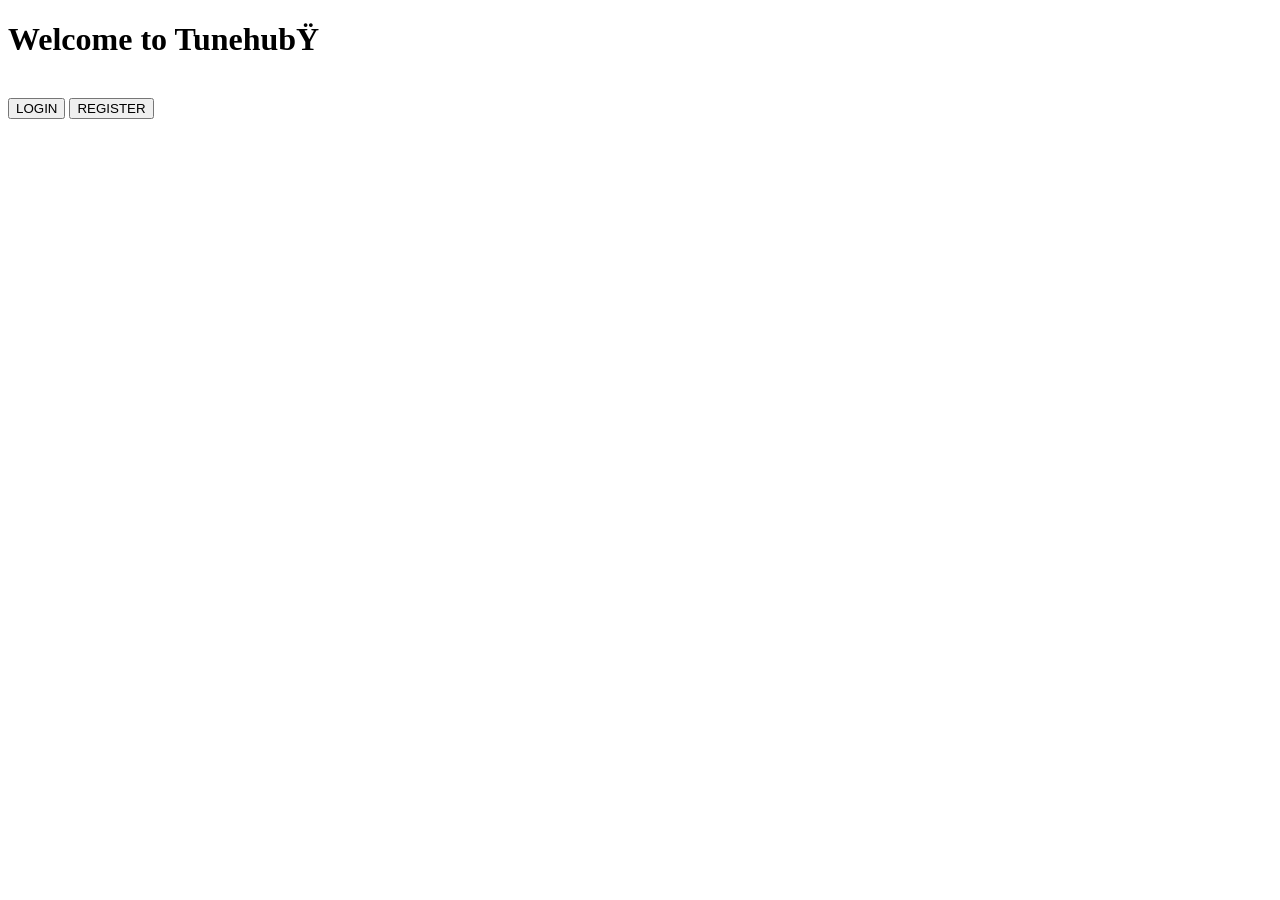
==== src/main/resources/templates/index.html @ ceb08ba5 "1st Version of TuneHub" ====
<!DOCTYPE html>
<html xmlns:th="http://www.thymeleaf.com">
<head>
<meta charset="ISO-8859-1">
<title>Tunehub Music</title>
<link rel="stylesheet" th:href="@{/css/index.css}">
</head>
<body>
		<div>
		
		<h1>Welcome to Tunehub�</h1><br>
		
		<a href="login"><button>LOGIN</button></a>
		<a href="register"><button>REGISTER</button></a>
		
		</div>
		
		

</body>
</html>
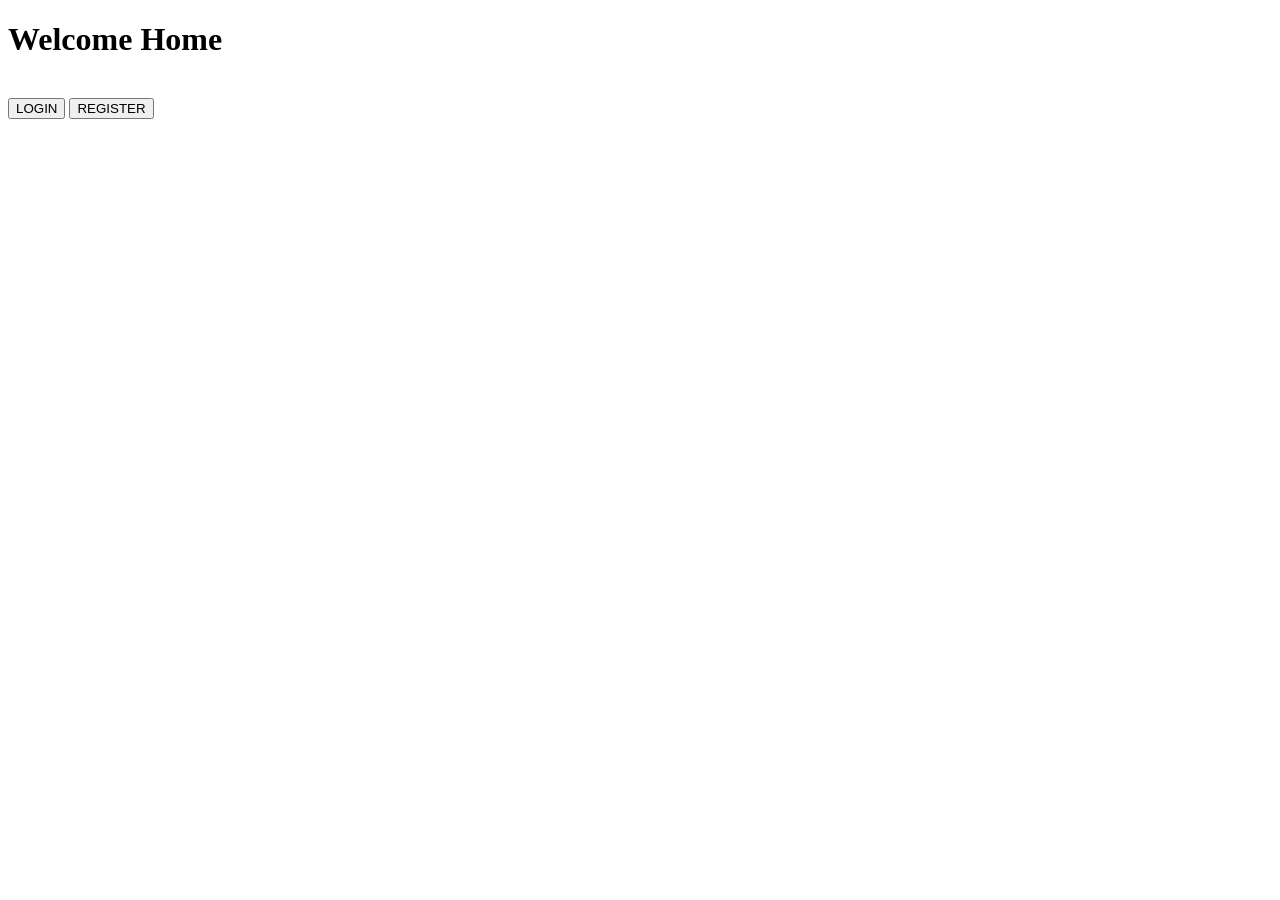
==== commit 1514984f: "1st version of Tunehub" ====
--- a/src/main/resources/templates/index.html
+++ b/src/main/resources/templates/index.html
@@ -2,13 +2,14 @@
 <html xmlns:th="http://www.thymeleaf.com">
 <head>
 <meta charset="ISO-8859-1">
-<title>Tunehub Music</title>
+<title>Tunehub Music Home</title>
 <link rel="stylesheet" th:href="@{/css/index.css}">
 </head>
 <body>
 		<div>
 		
-		<h1>Welcome to Tunehub�</h1><br>
+		<h1>Welcome Home </h1>
+<br>
 		
 		<a href="login"><button>LOGIN</button></a>
 		<a href="register"><button>REGISTER</button></a>
